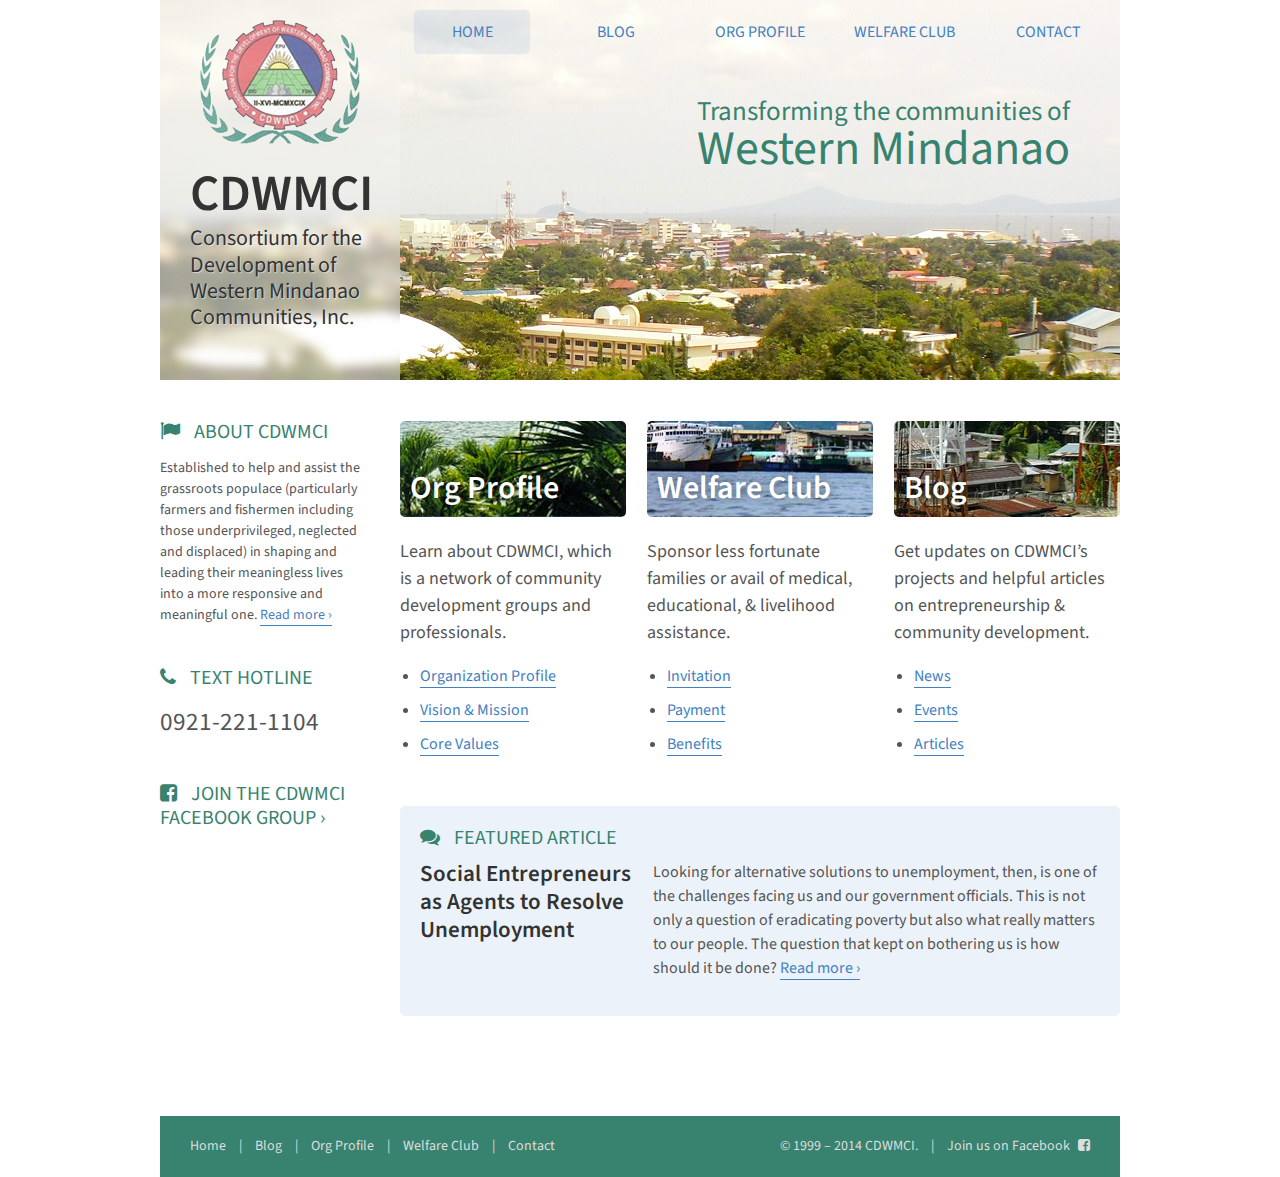
==== index.html @ 4b9cf064 "Homepage + GH pages" ====
<!doctype html>
<html>
<head>    
    <meta charset="utf-8">
    <meta name="viewport" content="width=device-width, initial-scale=1.0">
    <title>Consortium for the Development of Western Mindanao Communities, Inc. – CDWMCI</title>
    <!-- <link rel="stylesheet" href="http://yui.yahooapis.com/pure/0.5.0/pure-min.css"> -->
    <!--[if lte IE 8]><![endif]-->
    <!--[if gt IE 8]><!--><!--<![endif]-->
    <!--[if lt IE 9]><script src="http://cdnjs.cloudflare.com/ajax/libs/html5shiv/3.7/html5shiv.js"></script><![endif]-->
    <link href='http://fonts.googleapis.com/css?family=Source+Sans+Pro:400,600' rel='stylesheet' type='text/css'>
    <link href="https://maxcdn.bootstrapcdn.com/font-awesome/4.1.0/css/font-awesome.min.css" rel="stylesheet">
    <link rel="stylesheet" href="css/style.css">
</head>

<body><div class="container">

<header class="header">
	<div class="brand">
		<img class="logo" src="img/cdwmci-logo.png" alt="CDWMCI logo">
		<h1 class="h1">CDWMCI</h1>
		<h2 class="h2">Consortium for the Development of Western Mindanao Communities, Inc.</h2>
	</div>
	<div class="hero">
		<nav class="nav">
			<ul class="menu">
				<li class="current menu-item"><a href="index.html">Home</a></li>
				<li class="menu-item"><a href="blog.html">Blog</a></li>
				<li class="menu-item"><a href="organization.html">Org Profile</a></li>
				<li class="menu-item"><a href="welfareclub.html">Welfare Club</a></li>
				<li class="menu-item"><a href="contact.html">Contact</a></li>
			</ul>
		</nav>
		<h2 class="hero-slogan h2">Transforming the communities of <strong>Western Mindanao</strong></h2>
	</div>
</header>
<div class="content">
	<div class="main">
		<div class="sections">
			<div class="section-org section">
				<h3 class="section-title"><a href="organization.html">Org Profile</a></h3>
				<p class="section-desc">Learn about CDWMCI, which is a network of community development groups and professionals.</p>
				<ul class="section-list list">
					<li><a href="organization.html#profile">Organization Profile</a></li>
					<li><a href="organization.html#visionmission">Vision &amp; Mission</a></li>
					<li><a href="organization.html#corevalues">Core Values</a></li>
				</ul>
			</div>
			<div class="section-club section">
				<h3 class="section-title"><a href="welfareclub.html">Welfare Club</a></h3>
				<p class="section-desc">Sponsor less fortunate families or avail of medical, educational, &amp; livelihood assistance.</p>
				<ul class="section-list list">
					<li><a href="welfareclub.html#invitation">Invitation</a></li>
					<li><a href="welfareclub.html#payment">Payment</a></li>
					<li><a href="welfareclub.html#benefits">Benefits</a></li>
				</ul>
			</div>
			<div class="section-blog section">
				<h3 class="section-title"><a href="blog.html.html">Blog</a></h3>
				<p class="section-desc">Get updates on CDWMCI’s projects and helpful articles on entrepreneurship &amp; community development.</p>
				<ul class="section-list list">
					<li><a href="blog.html#news">News</a></li>
					<li><a href="blog.html#events">Events</a></li>
					<li><a href="blog.html#articles">Articles</a></li>
				</ul>
			</div>
		</div>
		<div class="featured">
			<h3 class="h3 aside-title"><span class="fa fa-comments"></span> Featured Article</h3>
			<h4 class="entry-title"><a href="blog.html">Social Entrepreneurs as Agents to Resolve Unemployment</a></h4>
			<p class="entry-excerpt">Looking for alternative solutions to unemployment, then, is one of the challenges facing us and our government officials. This is not only a question of eradicating poverty but also what really matters to our people. The question that kept on bothering us is how should it be done? <a href="organization.html">Read&nbsp;more&nbsp;&rsaquo;</a></p>
		</div>
	</div>
	<aside class="sidebar">
		<div class="aside">
			<h3 class="aside-title h3"><span class="fa fa-flag"></span> About CDWMCI</h3>
			<p>Established to help and assist the grassroots populace (particularly farmers and fishermen including those underprivileged, neglected and displaced) in shaping and leading their meaningless lives into a more responsive and meaningful one. <a href="organization.html">Read&nbsp;more&nbsp;&rsaquo;</a></p>
		</div>
		<div class="aside">
			<h3 class="aside-title h3"><span class="fa fa-phone"></span> Text Hotline</h3>
			<p><big>0921-221-1104</big></p>
		</div>
		<div class="aside">
			<h3 class="aside-title h3"><a href="https://www.facebook.com/groups/128706883850979/"><span class="fa fa-facebook-square"></span> Join the CDWMCI Facebook Group &rsaquo;</a></h3>
			<p></p>
		</div>
	</aside>
</div>

<footer class="footer">
	<ul class="footer-nav footer-left">
		<li><a href="index.html">Home</a></li>
		<li><a href="blog.html">Blog</a></li>
		<li><a href="organization.html">Org Profile</a></li>
		<li><a href="welfareclub.html">Welfare Club</a></li>
		<li><a href="contact.html">Contact</a></li>
	</ul>
	<ul class="footer-nav footer-right">
		<li><a href="#">&copy; 1999 &ndash; 2014 CDWMCI.</a></li>
		<li><a href="https://www.facebook.com/groups/128706883850979/">Join us on Facebook <span class="fa fa-facebook-square"></span></a></li>
	</ul>
</footer>

</div></body>
</html>
---- css/style.css ----
/*! normalize.css v3.0.1 | MIT License | git.io/normalize */html{font-family:sans-serif;-ms-text-size-adjust:100%;-webkit-text-size-adjust:100%}body{margin:0}article,aside,details,figcaption,figure,footer,header,hgroup,main,nav,section,summary{display:block}audio,canvas,progress,video{display:inline-block;vertical-align:baseline}audio:not([controls]){display:none;height:0}[hidden],template{display:none}a{background:transparent}a:active,a:hover{outline:0}abbr[title]{border-bottom:1px dotted}b,strong{font-weight:bold}dfn{font-style:italic}h1{font-size:2em;margin:0.67em 0}mark{background:#ff0;color:#000}small{font-size:80%}sub,sup{font-size:75%;line-height:0;position:relative;vertical-align:baseline}sup{top:-0.5em}sub{bottom:-0.25em}img{border:0}svg:not(:root){overflow:hidden}figure{margin:1em 40px}hr{-moz-box-sizing:content-box;box-sizing:content-box;height:0}pre{overflow:auto}code,kbd,pre,samp{font-family:monospace, monospace;font-size:1em}button,input,optgroup,select,textarea{color:inherit;font:inherit;margin:0}button{overflow:visible}button,select{text-transform:none}button,html input[type="button"],input[type="reset"],input[type="submit"]{-webkit-appearance:button;cursor:pointer}button[disabled],html input[disabled]{cursor:default}button::-moz-focus-inner,input::-moz-focus-inner{border:0;padding:0}input{line-height:normal}input[type="checkbox"],input[type="radio"]{box-sizing:border-box;padding:0}input[type="number"]::-webkit-inner-spin-button,input[type="number"]::-webkit-outer-spin-button{height:auto}input[type="search"]{-webkit-appearance:textfield;-moz-box-sizing:content-box;-webkit-box-sizing:content-box;box-sizing:content-box}input[type="search"]::-webkit-search-cancel-button,input[type="search"]::-webkit-search-decoration{-webkit-appearance:none}fieldset{border:1px solid #c0c0c0;margin:0 2px;padding:0.35em 0.625em 0.75em}legend{border:0;padding:0}textarea{overflow:auto}optgroup{font-weight:bold}table{border-collapse:collapse;border-spacing:0}td,th{padding:0}html,button,input,select,textarea{font-size:18px;line-height:1.5;color:#555;font-family:'Source Sans Pro', Helvetica, Arial, sans-serif}h1,h2,h3,h4,h5,h6{line-height:1.2;font-weight:600;color:#37836f}i,em,cite{font-style:normal}a{color:#4181c1;text-decoration:none;border-bottom:1px solid #4181c1;-webkit-transition:0.3s ease-in-out color,0.3s ease-in-out background;-moz-transition:0.3s ease-in-out color,0.3s ease-in-out background;-o-transition:0.3s ease-in-out color,0.3s ease-in-out background;transition:0.3s ease-in-out color,0.3s ease-in-out background}a:hover{color:#37836f;border-bottom:none}big{font-size:180%}ul,ol{padding:0;margin:0}.list{padding-left:20px}.list li{margin:0 0 10px}.font-weight-normal,.brand .h2,.hero .hero-slogan,.hero .hero-slogan strong,.aside-title{font-weight:normal}.align-center,.hero .hero-slogan,.menu{text-align:center}.container{max-width:960px;margin:0 auto}.header{margin-bottom:20px}.brand{*zoom:1;float:left;clear:none;padding-left:0;padding-right:0;text-align:inherit;width:25%;margin-left:0%;margin-right:0%;background:url(../img/brand.jpg) 0 0 no-repeat}.brand:before,.brand:after{content:'';display:table}.brand:after{clear:both}.brand .logo{display:block;margin:20px auto}.brand .h1,.brand .h2{color:#333;margin:0 30px}.brand .h1{font-size:51px}@media (max-width: 767px){.brand .h1{display:none}}@media (min-width: 768px) and (max-width: 959px){.brand .h1{font-size:36px}}.brand .h2{font-size:22px;text-shadow:1px 1px 1px rgba(255,255,255,0.5)}@media (max-width: 767px){.brand .h2{text-align:center;margin-bottom:20px}}@media (min-width: 768px) and (max-width: 959px){.brand .h2{font-size:17px}}.hero{*zoom:1;float:left;clear:none;padding-left:0;padding-right:0;text-align:inherit;width:75%;margin-left:0%;margin-right:0%;position:relative;background:url(../img/hero.jpg) 100% 0 no-repeat}.hero:before,.hero:after{content:'';display:table}.hero:after{clear:both}.hero .hero-slogan{font-size:27px;line-height:1}.hero .hero-slogan strong{font-size:48px;display:block}@media (max-width: 767px){.hero .hero-slogan{display:none}}@media (min-width: 768px){.hero .hero-slogan{position:absolute;top:20%;right:7%}}.brand,.hero{height:380px}@media (max-width: 767px){.brand,.hero{height:auto;display:block;clear:both;float:none;width:100%;margin-left:auto;margin-right:auto}.brand:first-child,.hero:first-child{margin-left:auto}.brand:last-child,.hero:last-child{margin-right:auto}}.menu{margin:0 0 10px;padding:10px 0;*zoom:1}.menu:before,.menu:after{content:'';display:table}.menu:after{clear:both}@media (max-width: 767px){.menu{background:#fff;background:rgba(255,255,255,0.5)}}.menu-item{font-size:16px;text-transform:uppercase;list-style:none;*zoom:1;float:left;clear:none;padding-left:0;padding-right:0;text-align:inherit;width:20%;margin-left:0%;margin-right:0%}.menu-item:before,.menu-item:after{content:'';display:table}.menu-item:after{clear:both}.menu-item a{display:block;width:80%;margin:0 auto;padding:10px 0;border-bottom:none;border-radius:5px}.menu-item.current a,.menu-item a:hover{background:#ecf2f9;background:rgba(65,129,193,0.1)}.header,.content,.sections,.footer{*zoom:1}.header:before,.header:after,.content:before,.content:after,.sections:before,.sections:after,.footer:before,.footer:after{content:'';display:table}.header:after,.content:after,.sections:after,.footer:after{clear:both}.main{*zoom:1;float:left;clear:none;padding-left:0;padding-right:0;text-align:inherit;width:75%;margin-left:0%;margin-right:0%;position:relative;left:25%}.main:before,.main:after{content:'';display:table}.main:after{clear:both}.section{*zoom:1;float:left;clear:none;text-align:inherit;padding-left:0;padding-right:0;width:31.33333%;margin-left:0%;margin-right:3%}.section:before,.section:after{content:'';display:table}.section:after{clear:both}.section:last-child{margin-right:0%}.section-title a{font-size:32px;color:#fff;display:block;padding:1.5em 10px 10px;background:#37836f url(../img/sections.jpg) 0 0 no-repeat;border-bottom:none;border-radius:5px}.section-org .section-title a,.section-blog .section-title a{text-shadow:1px 1px 10px rgba(0,0,0,0.6)}.section-club .section-title a{text-shadow:1px 1px 10px rgba(0,0,0,0.4);background-position:0 -96px}.section-blog .section-title a{background-position:0 -192px}.section-list{font-size:16px}.featured{margin:40px 0;padding:20px;background:#ecf2f9;border-radius:5px;*zoom:1}.featured:before,.featured:after{content:'';display:table}.featured:after{clear:both}.featured .aside-title{margin:0}.featured .entry-title{*zoom:1;float:left;clear:none;text-align:inherit;padding-left:0;padding-right:0;width:31.33333%;margin-left:0%;margin-right:3%}.featured .entry-title:before,.featured .entry-title:after{content:'';display:table}.featured .entry-title:after{clear:both}.featured .entry-title:last-child{margin-right:0%}.featured .entry-excerpt{*zoom:1;float:left;clear:none;text-align:inherit;padding-left:0;padding-right:0;width:65.66667%;margin-left:0%;margin-right:3%}.featured .entry-excerpt:before,.featured .entry-excerpt:after{content:'';display:table}.featured .entry-excerpt:after{clear:both}.featured .entry-excerpt:last-child{margin-right:0%}.entry-title,.entry-excerpt{margin-top:10px}.entry-title a{font-size:23px;color:#333;border-bottom:none}.entry-excerpt{font-size:16px}.sidebar{font-size:14px;*zoom:1;float:left;clear:none;padding-left:0;padding-right:0;text-align:inherit;width:25%;margin-left:0%;margin-right:0%;position:relative;left:-75%;-webkit-box-sizing:border-box;-moz-box-sizing:border-box;box-sizing:border-box;padding-right:40px}.sidebar:before,.sidebar:after{content:'';display:table}.sidebar:after{clear:both}.aside{margin-bottom:40px}.aside-title{font-size:20px;text-transform:uppercase;margin-bottom:0}.aside-title .fa{margin-right:10px}.aside-title a{color:#37836f;border-bottom:none}.footer{font-size:14px;background:#37836f;margin:60px 0 0;padding:20px}.footer .footer-left{*zoom:1;float:left;clear:none;padding-left:0;padding-right:0;text-align:inherit;width:50%;margin-left:0%;margin-right:0%}.footer .footer-left:before,.footer .footer-left:after{content:'';display:table}.footer .footer-left:after{clear:both}.footer .footer-right{*zoom:1;float:left;clear:none;padding-left:0;padding-right:0;text-align:inherit;width:50%;margin-left:0%;margin-right:0%;text-align:right}.footer .footer-right:before,.footer .footer-right:after{content:'';display:table}.footer .footer-right:after{clear:both}.footer .footer-right .fa-facebook-square{margin-left:5px}.footer,.footer a{color:#ddd;border-bottom:none}.footer a:hover{color:#fff}.footer .footer-nav li{display:inline}.footer .footer-nav li:after{content:' | '}.footer .footer-nav li:last-child:after{content:''}.footer .footer-nav a{padding:0 10px}
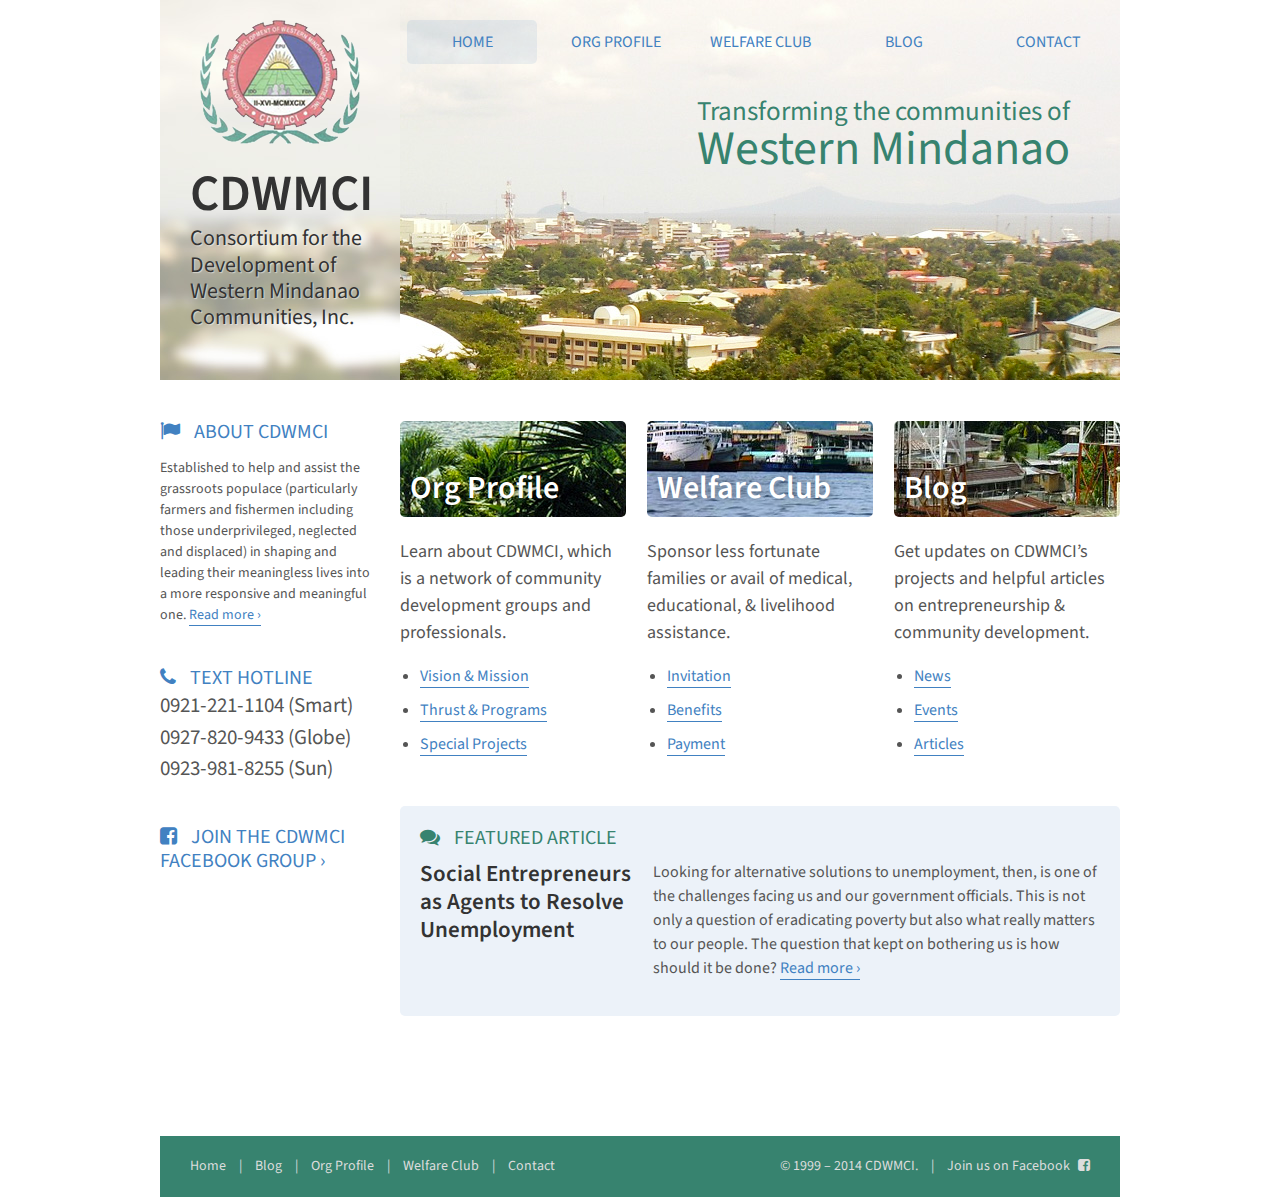
==== commit 623d90e0: "Content changes from Sir Jun" ====
--- a/index.html
+++ b/index.html
@@ -1,15 +1,18 @@
 <!doctype html>
-<html>
+<!--[if lt IE 7]>      <html class="lt-ie9 lt-ie8 lt-ie7"> <![endif]-->
+<!--[if IE 7]>         <html class="lt-ie9 lt-ie8"> <![endif]-->
+<!--[if IE 8]>         <html class="lt-ie9"> <![endif]-->
+<!--[if gt IE 8]><!--> <html class=""> <!--<![endif]-->
 <head>    
     <meta charset="utf-8">
     <meta name="viewport" content="width=device-width, initial-scale=1.0">
     <title>Consortium for the Development of Western Mindanao Communities, Inc. – CDWMCI</title>
-    <!-- <link rel="stylesheet" href="http://yui.yahooapis.com/pure/0.5.0/pure-min.css"> -->
-    <!--[if lte IE 8]><![endif]-->
-    <!--[if gt IE 8]><!--><!--<![endif]-->
-    <!--[if lt IE 9]><script src="http://cdnjs.cloudflare.com/ajax/libs/html5shiv/3.7/html5shiv.js"></script><![endif]-->
-    <link href='http://fonts.googleapis.com/css?family=Source+Sans+Pro:400,600' rel='stylesheet' type='text/css'>
-    <link href="https://maxcdn.bootstrapcdn.com/font-awesome/4.1.0/css/font-awesome.min.css" rel="stylesheet">
+    <!--[if lt IE 9]>
+    	<script src="http://cdnjs.cloudflare.com/ajax/libs/html5shiv/3.7/html5shiv.min.js"></script>
+    	<script src="http://cdnjs.cloudflare.com/ajax/libs/respond.js/1.4.2/respond.min.js"></script>
+    <![endif]-->
+    <link rel="stylesheet" href="http://fonts.googleapis.com/css?family=Source+Sans+Pro:400,600">
+    <link rel="stylesheet" href="https://maxcdn.bootstrapcdn.com/font-awesome/4.1.0/css/font-awesome.min.css">
     <link rel="stylesheet" href="css/style.css">
 </head>
 
@@ -19,15 +22,15 @@
 	<div class="brand">
 		<img class="logo" src="img/cdwmci-logo.png" alt="CDWMCI logo">
 		<h1 class="h1">CDWMCI</h1>
-		<h2 class="h2">Consortium for the Development of Western Mindanao Communities, Inc.</h2>
+		<h2 class="h2">Consortium for the Development of Western Mindanao Communities,&nbsp;Inc.</h2>
 	</div>
 	<div class="hero">
 		<nav class="nav">
 			<ul class="menu">
 				<li class="current menu-item"><a href="index.html">Home</a></li>
-				<li class="menu-item"><a href="blog.html">Blog</a></li>
 				<li class="menu-item"><a href="organization.html">Org Profile</a></li>
 				<li class="menu-item"><a href="welfareclub.html">Welfare Club</a></li>
+				<li class="menu-item"><a href="blog.html">Blog</a></li>
 				<li class="menu-item"><a href="contact.html">Contact</a></li>
 			</ul>
 		</nav>
@@ -41,9 +44,9 @@
 				<h3 class="section-title"><a href="organization.html">Org Profile</a></h3>
 				<p class="section-desc">Learn about CDWMCI, which is a network of community development groups and professionals.</p>
 				<ul class="section-list list">
-					<li><a href="organization.html#profile">Organization Profile</a></li>
 					<li><a href="organization.html#visionmission">Vision &amp; Mission</a></li>
-					<li><a href="organization.html#corevalues">Core Values</a></li>
+					<li><a href="organization.html#programs">Thrust &amp; Programs</a></li>
+					<li><a href="organization.html#specialprojects">Special Projects</a></li>
 				</ul>
 			</div>
 			<div class="section-club section">
@@ -51,34 +54,38 @@
 				<p class="section-desc">Sponsor less fortunate families or avail of medical, educational, &amp; livelihood assistance.</p>
 				<ul class="section-list list">
 					<li><a href="welfareclub.html#invitation">Invitation</a></li>
+					<li><a href="welfareclub.html#benefits">Benefits</a></li>
 					<li><a href="welfareclub.html#payment">Payment</a></li>
-					<li><a href="welfareclub.html#benefits">Benefits</a></li>
 				</ul>
 			</div>
 			<div class="section-blog section">
-				<h3 class="section-title"><a href="blog.html.html">Blog</a></h3>
+				<h3 class="section-title"><a href="blog.html">Blog</a></h3>
 				<p class="section-desc">Get updates on CDWMCI’s projects and helpful articles on entrepreneurship &amp; community development.</p>
 				<ul class="section-list list">
-					<li><a href="blog.html#news">News</a></li>
-					<li><a href="blog.html#events">Events</a></li>
-					<li><a href="blog.html#articles">Articles</a></li>
+					<li><a href="blog.html">News</a></li>
+					<li><a href="blog.html">Events</a></li>
+					<li><a href="blog.html">Articles</a></li>
 				</ul>
 			</div>
 		</div>
 		<div class="featured">
 			<h3 class="h3 aside-title"><span class="fa fa-comments"></span> Featured Article</h3>
 			<h4 class="entry-title"><a href="blog.html">Social Entrepreneurs as Agents to Resolve Unemployment</a></h4>
-			<p class="entry-excerpt">Looking for alternative solutions to unemployment, then, is one of the challenges facing us and our government officials. This is not only a question of eradicating poverty but also what really matters to our people. The question that kept on bothering us is how should it be done? <a href="organization.html">Read&nbsp;more&nbsp;&rsaquo;</a></p>
+			<p class="entry-excerpt">Looking for alternative solutions to unemployment, then, is one of the challenges facing us and our government officials. This is not only a question of eradicating poverty but also what really matters to our people. The question that kept on bothering us is how should it be done? <a href="blog.html">Read&nbsp;more&nbsp;&rsaquo;</a></p>
 		</div>
 	</div>
 	<aside class="sidebar">
 		<div class="aside">
-			<h3 class="aside-title h3"><span class="fa fa-flag"></span> About CDWMCI</h3>
+			<h3 class="aside-title h3"><a href="organization.html"><span class="fa fa-flag"></span> About CDWMCI</a></h3>
 			<p>Established to help and assist the grassroots populace (particularly farmers and fishermen including those underprivileged, neglected and displaced) in shaping and leading their meaningless lives into a more responsive and meaningful one. <a href="organization.html">Read&nbsp;more&nbsp;&rsaquo;</a></p>
 		</div>
-		<div class="aside">
-			<h3 class="aside-title h3"><span class="fa fa-phone"></span> Text Hotline</h3>
-			<p><big>0921-221-1104</big></p>
+		<div class="aside-hotline aside">
+			<h3 class="aside-title h3"><a href="contact.html"><span class="fa fa-phone"></span> Text Hotline</a></h3>
+			<ul>
+				<li><big>0921-221-1104 (Smart)</big></li>
+				<li><big>0927-820-9433 (Globe)</big></li>
+				<li><big>0923-981-8255 (Sun)</big></li>
+			</ul>
 		</div>
 		<div class="aside">
 			<h3 class="aside-title h3"><a href="https://www.facebook.com/groups/128706883850979/"><span class="fa fa-facebook-square"></span> Join the CDWMCI Facebook Group &rsaquo;</a></h3>
--- a/css/style.css
+++ b/css/style.css
@@ -1 +1,1237 @@
-/*! normalize.css v3.0.1 | MIT License | git.io/normalize */html{font-family:sans-serif;-ms-text-size-adjust:100%;-webkit-text-size-adjust:100%}body{margin:0}article,aside,details,figcaption,figure,footer,header,hgroup,main,nav,section,summary{display:block}audio,canvas,progress,video{display:inline-block;vertical-align:baseline}audio:not([controls]){display:none;height:0}[hidden],template{display:none}a{background:transparent}a:active,a:hover{outline:0}abbr[title]{border-bottom:1px dotted}b,strong{font-weight:bold}dfn{font-style:italic}h1{font-size:2em;margin:0.67em 0}mark{background:#ff0;color:#000}small{font-size:80%}sub,sup{font-size:75%;line-height:0;position:relative;vertical-align:baseline}sup{top:-0.5em}sub{bottom:-0.25em}img{border:0}svg:not(:root){overflow:hidden}figure{margin:1em 40px}hr{-moz-box-sizing:content-box;box-sizing:content-box;height:0}pre{overflow:auto}code,kbd,pre,samp{font-family:monospace, monospace;font-size:1em}button,input,optgroup,select,textarea{color:inherit;font:inherit;margin:0}button{overflow:visible}button,select{text-transform:none}button,html input[type="button"],input[type="reset"],input[type="submit"]{-webkit-appearance:button;cursor:pointer}button[disabled],html input[disabled]{cursor:default}button::-moz-focus-inner,input::-moz-focus-inner{border:0;padding:0}input{line-height:normal}input[type="checkbox"],input[type="radio"]{box-sizing:border-box;padding:0}input[type="number"]::-webkit-inner-spin-button,input[type="number"]::-webkit-outer-spin-button{height:auto}input[type="search"]{-webkit-appearance:textfield;-moz-box-sizing:content-box;-webkit-box-sizing:content-box;box-sizing:content-box}input[type="search"]::-webkit-search-cancel-button,input[type="search"]::-webkit-search-decoration{-webkit-appearance:none}fieldset{border:1px solid #c0c0c0;margin:0 2px;padding:0.35em 0.625em 0.75em}legend{border:0;padding:0}textarea{overflow:auto}optgroup{font-weight:bold}table{border-collapse:collapse;border-spacing:0}td,th{padding:0}html,button,input,select,textarea{font-size:18px;line-height:1.5;color:#555;font-family:'Source Sans Pro', Helvetica, Arial, sans-serif}h1,h2,h3,h4,h5,h6{line-height:1.2;font-weight:600;color:#37836f}i,em,cite{font-style:normal}a{color:#4181c1;text-decoration:none;border-bottom:1px solid #4181c1;-webkit-transition:0.3s ease-in-out color,0.3s ease-in-out background;-moz-transition:0.3s ease-in-out color,0.3s ease-in-out background;-o-transition:0.3s ease-in-out color,0.3s ease-in-out background;transition:0.3s ease-in-out color,0.3s ease-in-out background}a:hover{color:#37836f;border-bottom:none}big{font-size:180%}ul,ol{padding:0;margin:0}.list{padding-left:20px}.list li{margin:0 0 10px}.font-weight-normal,.brand .h2,.hero .hero-slogan,.hero .hero-slogan strong,.aside-title{font-weight:normal}.align-center,.hero .hero-slogan,.menu{text-align:center}.container{max-width:960px;margin:0 auto}.header{margin-bottom:20px}.brand{*zoom:1;float:left;clear:none;padding-left:0;padding-right:0;text-align:inherit;width:25%;margin-left:0%;margin-right:0%;background:url(../img/brand.jpg) 0 0 no-repeat}.brand:before,.brand:after{content:'';display:table}.brand:after{clear:both}.brand .logo{display:block;margin:20px auto}.brand .h1,.brand .h2{color:#333;margin:0 30px}.brand .h1{font-size:51px}@media (max-width: 767px){.brand .h1{display:none}}@media (min-width: 768px) and (max-width: 959px){.brand .h1{font-size:36px}}.brand .h2{font-size:22px;text-shadow:1px 1px 1px rgba(255,255,255,0.5)}@media (max-width: 767px){.brand .h2{text-align:center;margin-bottom:20px}}@media (min-width: 768px) and (max-width: 959px){.brand .h2{font-size:17px}}.hero{*zoom:1;float:left;clear:none;padding-left:0;padding-right:0;text-align:inherit;width:75%;margin-left:0%;margin-right:0%;position:relative;background:url(../img/hero.jpg) 100% 0 no-repeat}.hero:before,.hero:after{content:'';display:table}.hero:after{clear:both}.hero .hero-slogan{font-size:27px;line-height:1}.hero .hero-slogan strong{font-size:48px;display:block}@media (max-width: 767px){.hero .hero-slogan{display:none}}@media (min-width: 768px){.hero .hero-slogan{position:absolute;top:20%;right:7%}}.brand,.hero{height:380px}@media (max-width: 767px){.brand,.hero{height:auto;display:block;clear:both;float:none;width:100%;margin-left:auto;margin-right:auto}.brand:first-child,.hero:first-child{margin-left:auto}.brand:last-child,.hero:last-child{margin-right:auto}}.menu{margin:0 0 10px;padding:10px 0;*zoom:1}.menu:before,.menu:after{content:'';display:table}.menu:after{clear:both}@media (max-width: 767px){.menu{background:#fff;background:rgba(255,255,255,0.5)}}.menu-item{font-size:16px;text-transform:uppercase;list-style:none;*zoom:1;float:left;clear:none;padding-left:0;padding-right:0;text-align:inherit;width:20%;margin-left:0%;margin-right:0%}.menu-item:before,.menu-item:after{content:'';display:table}.menu-item:after{clear:both}.menu-item a{display:block;width:80%;margin:0 auto;padding:10px 0;border-bottom:none;border-radius:5px}.menu-item.current a,.menu-item a:hover{background:#ecf2f9;background:rgba(65,129,193,0.1)}.header,.content,.sections,.footer{*zoom:1}.header:before,.header:after,.content:before,.content:after,.sections:before,.sections:after,.footer:before,.footer:after{content:'';display:table}.header:after,.content:after,.sections:after,.footer:after{clear:both}.main{*zoom:1;float:left;clear:none;padding-left:0;padding-right:0;text-align:inherit;width:75%;margin-left:0%;margin-right:0%;position:relative;left:25%}.main:before,.main:after{content:'';display:table}.main:after{clear:both}.section{*zoom:1;float:left;clear:none;text-align:inherit;padding-left:0;padding-right:0;width:31.33333%;margin-left:0%;margin-right:3%}.section:before,.section:after{content:'';display:table}.section:after{clear:both}.section:last-child{margin-right:0%}.section-title a{font-size:32px;color:#fff;display:block;padding:1.5em 10px 10px;background:#37836f url(../img/sections.jpg) 0 0 no-repeat;border-bottom:none;border-radius:5px}.section-org .section-title a,.section-blog .section-title a{text-shadow:1px 1px 10px rgba(0,0,0,0.6)}.section-club .section-title a{text-shadow:1px 1px 10px rgba(0,0,0,0.4);background-position:0 -96px}.section-blog .section-title a{background-position:0 -192px}.section-list{font-size:16px}.featured{margin:40px 0;padding:20px;background:#ecf2f9;border-radius:5px;*zoom:1}.featured:before,.featured:after{content:'';display:table}.featured:after{clear:both}.featured .aside-title{margin:0}.featured .entry-title{*zoom:1;float:left;clear:none;text-align:inherit;padding-left:0;padding-right:0;width:31.33333%;margin-left:0%;margin-right:3%}.featured .entry-title:before,.featured .entry-title:after{content:'';display:table}.featured .entry-title:after{clear:both}.featured .entry-title:last-child{margin-right:0%}.featured .entry-excerpt{*zoom:1;float:left;clear:none;text-align:inherit;padding-left:0;padding-right:0;width:65.66667%;margin-left:0%;margin-right:3%}.featured .entry-excerpt:before,.featured .entry-excerpt:after{content:'';display:table}.featured .entry-excerpt:after{clear:both}.featured .entry-excerpt:last-child{margin-right:0%}.entry-title,.entry-excerpt{margin-top:10px}.entry-title a{font-size:23px;color:#333;border-bottom:none}.entry-excerpt{font-size:16px}.sidebar{font-size:14px;*zoom:1;float:left;clear:none;padding-left:0;padding-right:0;text-align:inherit;width:25%;margin-left:0%;margin-right:0%;position:relative;left:-75%;-webkit-box-sizing:border-box;-moz-box-sizing:border-box;box-sizing:border-box;padding-right:40px}.sidebar:before,.sidebar:after{content:'';display:table}.sidebar:after{clear:both}.aside{margin-bottom:40px}.aside-title{font-size:20px;text-transform:uppercase;margin-bottom:0}.aside-title .fa{margin-right:10px}.aside-title a{color:#37836f;border-bottom:none}.footer{font-size:14px;background:#37836f;margin:60px 0 0;padding:20px}.footer .footer-left{*zoom:1;float:left;clear:none;padding-left:0;padding-right:0;text-align:inherit;width:50%;margin-left:0%;margin-right:0%}.footer .footer-left:before,.footer .footer-left:after{content:'';display:table}.footer .footer-left:after{clear:both}.footer .footer-right{*zoom:1;float:left;clear:none;padding-left:0;padding-right:0;text-align:inherit;width:50%;margin-left:0%;margin-right:0%;text-align:right}.footer .footer-right:before,.footer .footer-right:after{content:'';display:table}.footer .footer-right:after{clear:both}.footer .footer-right .fa-facebook-square{margin-left:5px}.footer,.footer a{color:#ddd;border-bottom:none}.footer a:hover{color:#fff}.footer .footer-nav li{display:inline}.footer .footer-nav li:after{content:' | '}.footer .footer-nav li:last-child:after{content:''}.footer .footer-nav a{padding:0 10px}
+/*  Jeet.gs Syntax Quick Reference
+  --------------------------
+  column($ratios: 1, $offset: 0, $cycle: 0, $uncycle: 0, $gutter: $jeet-gutter)
+  span($ratio: 1, $offset: 0)
+  shift($ratios: 0, $col_or_span: column, $gutter: $jeet-gutter)
+  unshift()
+  edit()
+  center($max_width: 1410px, $pad: 0)
+  stack($pad: 0, $align: false)
+  unstack()
+  align($direction: both)
+  cf()
+*/
+/*! normalize.css v3.0.1 | MIT License | git.io/normalize */
+/**
+ * 1. Set default font family to sans-serif.
+ * 2. Prevent iOS text size adjust after orientation change, without disabling
+ *    user zoom.
+ */
+html {
+  font-family: sans-serif;
+  /* 1 */
+  -ms-text-size-adjust: 100%;
+  /* 2 */
+  -webkit-text-size-adjust: 100%;
+  /* 2 */
+}
+
+/**
+ * Remove default margin.
+ */
+body {
+  margin: 0;
+}
+
+/* HTML5 display definitions
+   ========================================================================== */
+/**
+ * Correct `block` display not defined for any HTML5 element in IE 8/9.
+ * Correct `block` display not defined for `details` or `summary` in IE 10/11 and Firefox.
+ * Correct `block` display not defined for `main` in IE 11.
+ */
+article,
+aside,
+details,
+figcaption,
+figure,
+footer,
+header,
+hgroup,
+main,
+nav,
+section,
+summary {
+  display: block;
+}
+
+/**
+ * 1. Correct `inline-block` display not defined in IE 8/9.
+ * 2. Normalize vertical alignment of `progress` in Chrome, Firefox, and Opera.
+ */
+audio,
+canvas,
+progress,
+video {
+  display: inline-block;
+  /* 1 */
+  vertical-align: baseline;
+  /* 2 */
+}
+
+/**
+ * Prevent modern browsers from displaying `audio` without controls.
+ * Remove excess height in iOS 5 devices.
+ */
+audio:not([controls]) {
+  display: none;
+  height: 0;
+}
+
+/**
+ * Address `[hidden]` styling not present in IE 8/9/10.
+ * Hide the `template` element in IE 8/9/11, Safari, and Firefox < 22.
+ */
+[hidden],
+template {
+  display: none;
+}
+
+/* Links
+   ========================================================================== */
+/**
+ * Remove the gray background color from active links in IE 10.
+ */
+a {
+  background: transparent;
+}
+
+/**
+ * Improve readability when focused and also mouse hovered in all browsers.
+ */
+a:active,
+a:hover {
+  outline: 0;
+}
+
+/* Text-level semantics
+   ========================================================================== */
+/**
+ * Address styling not present in IE 8/9/10/11, Safari, and Chrome.
+ */
+abbr[title] {
+  border-bottom: 1px dotted;
+}
+
+/**
+ * Address style set to `bolder` in Firefox 4+, Safari, and Chrome.
+ */
+b,
+strong {
+  font-weight: bold;
+}
+
+/**
+ * Address styling not present in Safari and Chrome.
+ */
+dfn {
+  font-style: italic;
+}
+
+/**
+ * Address variable `h1` font-size and margin within `section` and `article`
+ * contexts in Firefox 4+, Safari, and Chrome.
+ */
+h1 {
+  font-size: 2em;
+  margin: 0.67em 0;
+}
+
+/**
+ * Address styling not present in IE 8/9.
+ */
+mark {
+  background: #ff0;
+  color: #000;
+}
+
+/**
+ * Address inconsistent and variable font size in all browsers.
+ */
+small {
+  font-size: 80%;
+}
+
+/**
+ * Prevent `sub` and `sup` affecting `line-height` in all browsers.
+ */
+sub,
+sup {
+  font-size: 75%;
+  line-height: 0;
+  position: relative;
+  vertical-align: baseline;
+}
+
+sup {
+  top: -0.5em;
+}
+
+sub {
+  bottom: -0.25em;
+}
+
+/* Embedded content
+   ========================================================================== */
+/**
+ * Remove border when inside `a` element in IE 8/9/10.
+ */
+img {
+  border: 0;
+}
+
+/**
+ * Correct overflow not hidden in IE 9/10/11.
+ */
+svg:not(:root) {
+  overflow: hidden;
+}
+
+/* Grouping content
+   ========================================================================== */
+/**
+ * Address margin not present in IE 8/9 and Safari.
+ */
+figure {
+  margin: 1em 40px;
+}
+
+/**
+ * Address differences between Firefox and other browsers.
+ */
+hr {
+  -moz-box-sizing: content-box;
+  box-sizing: content-box;
+  height: 0;
+}
+
+/**
+ * Contain overflow in all browsers.
+ */
+pre {
+  overflow: auto;
+}
+
+/**
+ * Address odd `em`-unit font size rendering in all browsers.
+ */
+code,
+kbd,
+pre,
+samp {
+  font-family: monospace, monospace;
+  font-size: 1em;
+}
+
+/* Forms
+   ========================================================================== */
+/**
+ * Known limitation: by default, Chrome and Safari on OS X allow very limited
+ * styling of `select`, unless a `border` property is set.
+ */
+/**
+ * 1. Correct color not being inherited.
+ *    Known issue: affects color of disabled elements.
+ * 2. Correct font properties not being inherited.
+ * 3. Address margins set differently in Firefox 4+, Safari, and Chrome.
+ */
+button,
+input,
+optgroup,
+select,
+textarea {
+  color: inherit;
+  /* 1 */
+  font: inherit;
+  /* 2 */
+  margin: 0;
+  /* 3 */
+}
+
+/**
+ * Address `overflow` set to `hidden` in IE 8/9/10/11.
+ */
+button {
+  overflow: visible;
+}
+
+/**
+ * Address inconsistent `text-transform` inheritance for `button` and `select`.
+ * All other form control elements do not inherit `text-transform` values.
+ * Correct `button` style inheritance in Firefox, IE 8/9/10/11, and Opera.
+ * Correct `select` style inheritance in Firefox.
+ */
+button,
+select {
+  text-transform: none;
+}
+
+/**
+ * 1. Avoid the WebKit bug in Android 4.0.* where (2) destroys native `audio`
+ *    and `video` controls.
+ * 2. Correct inability to style clickable `input` types in iOS.
+ * 3. Improve usability and consistency of cursor style between image-type
+ *    `input` and others.
+ */
+button,
+html input[type="button"],
+input[type="reset"],
+input[type="submit"] {
+  -webkit-appearance: button;
+  /* 2 */
+  cursor: pointer;
+  /* 3 */
+}
+
+/**
+ * Re-set default cursor for disabled elements.
+ */
+button[disabled],
+html input[disabled] {
+  cursor: default;
+}
+
+/**
+ * Remove inner padding and border in Firefox 4+.
+ */
+button::-moz-focus-inner,
+input::-moz-focus-inner {
+  border: 0;
+  padding: 0;
+}
+
+/**
+ * Address Firefox 4+ setting `line-height` on `input` using `!important` in
+ * the UA stylesheet.
+ */
+input {
+  line-height: normal;
+}
+
+/**
+ * It's recommended that you don't attempt to style these elements.
+ * Firefox's implementation doesn't respect box-sizing, padding, or width.
+ *
+ * 1. Address box sizing set to `content-box` in IE 8/9/10.
+ * 2. Remove excess padding in IE 8/9/10.
+ */
+input[type="checkbox"],
+input[type="radio"] {
+  box-sizing: border-box;
+  /* 1 */
+  padding: 0;
+  /* 2 */
+}
+
+/**
+ * Fix the cursor style for Chrome's increment/decrement buttons. For certain
+ * `font-size` values of the `input`, it causes the cursor style of the
+ * decrement button to change from `default` to `text`.
+ */
+input[type="number"]::-webkit-inner-spin-button,
+input[type="number"]::-webkit-outer-spin-button {
+  height: auto;
+}
+
+/**
+ * 1. Address `appearance` set to `searchfield` in Safari and Chrome.
+ * 2. Address `box-sizing` set to `border-box` in Safari and Chrome
+ *    (include `-moz` to future-proof).
+ */
+input[type="search"] {
+  -webkit-appearance: textfield;
+  /* 1 */
+  -moz-box-sizing: content-box;
+  -webkit-box-sizing: content-box;
+  /* 2 */
+  box-sizing: content-box;
+}
+
+/**
+ * Remove inner padding and search cancel button in Safari and Chrome on OS X.
+ * Safari (but not Chrome) clips the cancel button when the search input has
+ * padding (and `textfield` appearance).
+ */
+input[type="search"]::-webkit-search-cancel-button,
+input[type="search"]::-webkit-search-decoration {
+  -webkit-appearance: none;
+}
+
+/**
+ * Define consistent border, margin, and padding.
+ */
+fieldset {
+  border: 1px solid #c0c0c0;
+  margin: 0 2px;
+  padding: 0.35em 0.625em 0.75em;
+}
+
+/**
+ * 1. Correct `color` not being inherited in IE 8/9/10/11.
+ * 2. Remove padding so people aren't caught out if they zero out fieldsets.
+ */
+legend {
+  border: 0;
+  /* 1 */
+  padding: 0;
+  /* 2 */
+}
+
+/**
+ * Remove default vertical scrollbar in IE 8/9/10/11.
+ */
+textarea {
+  overflow: auto;
+}
+
+/**
+ * Don't inherit the `font-weight` (applied by a rule above).
+ * NOTE: the default cannot safely be changed in Chrome and Safari on OS X.
+ */
+optgroup {
+  font-weight: bold;
+}
+
+/* Tables
+   ========================================================================== */
+/**
+ * Remove most spacing between table cells.
+ */
+table {
+  border-collapse: collapse;
+  border-spacing: 0;
+}
+
+td,
+th {
+  padding: 0;
+}
+
+html, button, input, select, textarea {
+  font-size: 18px;
+  line-height: 1.5;
+  color: #555555;
+  font-family: 'Source Sans Pro', Helvetica, Arial, sans-serif;
+}
+
+h1, h2, h3, h4, h5, h6 {
+  line-height: 1.2;
+  font-weight: 600;
+  color: #37836f;
+}
+
+.h4 {
+  font-size: 24px;
+  font-weight: 300;
+  padding-bottom: 5px;
+  border-bottom: 1px dotted #37836f;
+}
+
+i, em, cite, address {
+  font-style: normal;
+}
+
+strong, b {
+  font-weight: 600;
+}
+
+a {
+  color: #4181c1;
+  text-decoration: none;
+  border-bottom: 1px solid #4181c1;
+  -webkit-transition: 0.3s ease-in-out color, 0.3s ease-in-out background;
+  -moz-transition: 0.3s ease-in-out color, 0.3s ease-in-out background;
+  -o-transition: 0.3s ease-in-out color, 0.3s ease-in-out background;
+  transition: 0.3s ease-in-out color, 0.3s ease-in-out background;
+}
+a:hover {
+  color: #37836f;
+  border-bottom: none;
+}
+
+ul, ol {
+  padding: 0;
+  margin: 0;
+}
+
+img {
+  max-width: 100%;
+  height: auto;
+}
+
+.list {
+  padding-left: 20px;
+}
+.list li {
+  margin: 0 0 10px;
+}
+
+.list-unstyled {
+  list-style: none;
+}
+
+.font-weight-normal, .brand .h2, .hero .hero-slogan, .hero .hero-slogan strong, .aside-title {
+  font-weight: normal;
+}
+
+.align-center, .hero .hero-slogan, .menu {
+  text-align: center;
+}
+
+.container {
+  max-width: 960px;
+  margin: 0 auto;
+}
+@media (min-width: 768px) {
+  .container {
+    padding: 0 20px;
+  }
+}
+
+/*  Header
+  --------------------------
+*/
+.header {
+  margin-bottom: 20px;
+}
+
+.brand {
+  *zoom: 1;
+  float: left;
+  clear: none;
+  padding-left: 0;
+  padding-right: 0;
+  text-align: inherit;
+  width: 25%;
+  margin-left: 0%;
+  margin-right: 0%;
+  background: url(../img/brand.jpg) 0 0 no-repeat;
+}
+.brand:before, .brand:after {
+  content: '';
+  display: table;
+}
+.brand:after {
+  clear: both;
+}
+.brand .logo {
+  display: block;
+  margin: 20px auto;
+}
+.brand .h1, .brand .h2 {
+  color: #333333;
+  margin: 0 30px;
+}
+@media (min-width: 768px) and (max-width: 959px) {
+  .brand .h1, .brand .h2 {
+    margin: 0 20px;
+  }
+}
+.brand .h1 {
+  font-size: 51px;
+}
+@media (max-width: 767px) {
+  .brand .h1 {
+    display: none;
+  }
+}
+@media (min-width: 768px) and (max-width: 959px) {
+  .brand .h1 {
+    font-size: 36px;
+  }
+}
+.brand .h2 {
+  font-size: 22px;
+  text-shadow: 1px 1px 1px rgba(255, 255, 255, 0.5);
+}
+@media (max-width: 767px) {
+  .brand .h2 {
+    text-align: center;
+    margin-bottom: 20px;
+  }
+}
+@media (min-width: 768px) and (max-width: 959px) {
+  .brand .h2 {
+    font-size: 17px;
+  }
+}
+
+.hero {
+  *zoom: 1;
+  float: left;
+  clear: none;
+  padding-left: 0;
+  padding-right: 0;
+  text-align: inherit;
+  width: 75%;
+  margin-left: 0%;
+  margin-right: 0%;
+  position: relative;
+  background: url(../img/hero.jpg) 100% 0 no-repeat;
+}
+.hero:before, .hero:after {
+  content: '';
+  display: table;
+}
+.hero:after {
+  clear: both;
+}
+.hero .hero-slogan {
+  font-size: 27px;
+  line-height: 1;
+}
+.hero .hero-slogan strong {
+  font-size: 48px;
+  display: block;
+}
+@media (max-width: 767px) {
+  .hero .hero-slogan {
+    display: none;
+  }
+}
+@media (min-width: 768px) {
+  .hero .hero-slogan {
+    position: absolute;
+    top: 20%;
+    right: 7%;
+  }
+}
+
+.brand, .hero {
+  height: 380px;
+}
+@media (max-width: 767px) {
+  .brand, .hero {
+    height: auto;
+    display: block;
+    clear: both;
+    float: none;
+    width: 100%;
+    margin-left: auto;
+    margin-right: auto;
+  }
+  .brand:first-child, .hero:first-child {
+    margin-left: auto;
+  }
+  .brand:last-child, .hero:last-child {
+    margin-right: auto;
+  }
+}
+
+.menu {
+  padding: 20px 0;
+  *zoom: 1;
+}
+.menu:before, .menu:after {
+  content: '';
+  display: table;
+}
+.menu:after {
+  clear: both;
+}
+@media (max-width: 767px) {
+  .menu {
+    background: #fff;
+    background: rgba(255, 255, 255, 0.5);
+    padding: 5px;
+  }
+}
+
+.menu-item {
+  font-size: 16px;
+  text-transform: uppercase;
+  list-style: none;
+  *zoom: 1;
+  float: left;
+  clear: none;
+  padding-left: 0;
+  padding-right: 0;
+  text-align: inherit;
+  width: 20%;
+  margin-left: 0%;
+  margin-right: 0%;
+}
+.menu-item:before, .menu-item:after {
+  content: '';
+  display: table;
+}
+.menu-item:after {
+  clear: both;
+}
+.menu-item a {
+  display: block;
+  width: 90%;
+  margin: 0 auto;
+  padding: 10px 0;
+  border-bottom: none;
+  border-radius: 5px;
+}
+.menu-item.current a, .menu-item a:hover {
+  background: #ecf2f9;
+  background: rgba(65, 129, 193, 0.1);
+}
+@media (max-width: 656px) {
+  .menu-item {
+    display: block;
+    clear: both;
+    float: none;
+    width: 100%;
+    margin-left: auto;
+    margin-right: auto;
+    text-align: left;
+    margin-bottom: 2px;
+  }
+  .menu-item:first-child {
+    margin-left: auto;
+  }
+  .menu-item:last-child {
+    margin-right: auto;
+  }
+  .menu-item a {
+    width: auto;
+    padding: 8px 15px;
+  }
+}
+
+/*  Content
+  --------------------------
+*/
+.header, .content, .sections, .footer {
+  *zoom: 1;
+}
+.header:before, .header:after, .content:before, .content:after, .sections:before, .sections:after, .footer:before, .footer:after {
+  content: '';
+  display: table;
+}
+.header:after, .content:after, .sections:after, .footer:after {
+  clear: both;
+}
+
+.main {
+  *zoom: 1;
+  float: left;
+  clear: none;
+  padding-left: 0;
+  padding-right: 0;
+  text-align: inherit;
+  width: 75%;
+  margin-left: 0%;
+  margin-right: 0%;
+  position: relative;
+  left: 25%;
+  padding-bottom: 40px;
+}
+.main:before, .main:after {
+  content: '';
+  display: table;
+}
+.main:after {
+  clear: both;
+}
+.main .h3 {
+  font-size: 30px;
+  margin-top: .5em 0;
+}
+.main .h3 .fa {
+  margin-right: 10px;
+}
+.main p + .h3,
+.main ol + .h3,
+.main ul + .h3 {
+  margin-top: 2em;
+}
+.main ul + .h4 {
+  margin-top: 2em;
+}
+
+.page-header {
+  *zoom: 1;
+  margin: 15px 0 40px;
+}
+.page-header:before, .page-header:after {
+  content: '';
+  display: table;
+}
+.page-header:after {
+  clear: both;
+}
+
+.page-title {
+  font-size: 40px;
+  font-weight: 300;
+  color: #333;
+  margin: 0;
+}
+@media (min-width: 768px) {
+  .page-title {
+    *zoom: 1;
+    float: left;
+    clear: none;
+    text-align: inherit;
+    padding-left: 0;
+    padding-right: 0;
+    width: 65.66667%;
+    margin-left: 0%;
+    margin-right: 3%;
+  }
+  .page-title:before, .page-title:after {
+    content: '';
+    display: table;
+  }
+  .page-title:after {
+    clear: both;
+  }
+  .page-title:last-child {
+    margin-right: 0%;
+  }
+}
+
+.quicklinks {
+  font-size: 14px;
+  color: #999;
+  text-transform: uppercase;
+}
+@media (min-width: 768px) {
+  .quicklinks {
+    *zoom: 1;
+    float: left;
+    clear: none;
+    text-align: inherit;
+    padding-left: 0;
+    padding-right: 0;
+    width: 31.33333%;
+    margin-left: 0%;
+    margin-right: 3%;
+    text-align: right;
+  }
+  .quicklinks:before, .quicklinks:after {
+    content: '';
+    display: table;
+  }
+  .quicklinks:after {
+    clear: both;
+  }
+  .quicklinks:last-child {
+    margin-right: 0%;
+  }
+}
+
+.contact-sections .h3 {
+  font-size: 20px;
+}
+.contact-sections .section {
+  margin-bottom: 30px;
+}
+
+.section {
+  *zoom: 1;
+  float: left;
+  clear: none;
+  text-align: inherit;
+  padding-left: 0;
+  padding-right: 0;
+  width: 31.33333%;
+  margin-left: 0%;
+  margin-right: 3%;
+}
+.section:before, .section:after {
+  content: '';
+  display: table;
+}
+.section:after {
+  clear: both;
+}
+.section:last-child {
+  margin-right: 0%;
+}
+@media (max-width: 656px) {
+  .section {
+    display: block;
+    clear: both;
+    float: none;
+    width: 100%;
+    margin-left: auto;
+    margin-right: auto;
+  }
+  .section:first-child {
+    margin-left: auto;
+  }
+  .section:last-child {
+    margin-right: auto;
+  }
+}
+
+.section-title a {
+  font-size: 32px;
+  color: #fff;
+  display: block;
+  padding: 1.5em 10px 10px;
+  background: #37836f url(../img/sections.jpg) 0 0 repeat;
+  border-bottom: none;
+  border-radius: 5px;
+}
+@media (max-width: 888px) {
+  .section-title a {
+    font-size: 26px;
+  }
+}
+.section-org .section-title a, .section-blog .section-title a {
+  text-shadow: 1px 1px 10px rgba(0, 0, 0, 0.6);
+}
+.section-club .section-title a {
+  text-shadow: 1px 1px 10px rgba(0, 0, 0, 0.4);
+  background-position: 0 -96px;
+}
+.section-blog .section-title a {
+  background-position: 0 -192px;
+}
+
+.section-list {
+  font-size: 16px;
+}
+
+/*  Featured Blog Post
+  --------------------------
+*/
+.featured, .entry {
+  *zoom: 1;
+}
+.featured:before, .featured:after, .entry:before, .entry:after {
+  content: '';
+  display: table;
+}
+.featured:after, .entry:after {
+  clear: both;
+}
+
+.featured {
+  margin: 40px 0;
+  padding: 20px;
+  background: #ecf2f9;
+  border-radius: 5px;
+}
+.featured .aside-title {
+  margin: 0;
+}
+@media (max-width: 767px) {
+  .featured .entry-title, .featured .entry-excerpt {
+    display: block;
+    clear: both;
+    float: none;
+    width: 100%;
+    margin-left: auto;
+    margin-right: auto;
+  }
+  .featured .entry-title:first-child, .featured .entry-excerpt:first-child {
+    margin-left: auto;
+  }
+  .featured .entry-title:last-child, .featured .entry-excerpt:last-child {
+    margin-right: auto;
+  }
+}
+@media (min-width: 768px) {
+  .featured .entry-title {
+    *zoom: 1;
+    float: left;
+    clear: none;
+    text-align: inherit;
+    padding-left: 0;
+    padding-right: 0;
+    width: 31.33333%;
+    margin-left: 0%;
+    margin-right: 3%;
+  }
+  .featured .entry-title:before, .featured .entry-title:after {
+    content: '';
+    display: table;
+  }
+  .featured .entry-title:after {
+    clear: both;
+  }
+  .featured .entry-title:last-child {
+    margin-right: 0%;
+  }
+  .featured .entry-excerpt {
+    *zoom: 1;
+    float: left;
+    clear: none;
+    text-align: inherit;
+    padding-left: 0;
+    padding-right: 0;
+    width: 65.66667%;
+    margin-left: 0%;
+    margin-right: 3%;
+  }
+  .featured .entry-excerpt:before, .featured .entry-excerpt:after {
+    content: '';
+    display: table;
+  }
+  .featured .entry-excerpt:after {
+    clear: both;
+  }
+  .featured .entry-excerpt:last-child {
+    margin-right: 0%;
+  }
+}
+
+.entry {
+  margin: 1em 0 3em;
+}
+@media (min-width: 768px) {
+  .entry .entry-date {
+    *zoom: 1;
+    float: left;
+    clear: none;
+    text-align: inherit;
+    padding-left: 0;
+    padding-right: 0;
+    width: 17.6%;
+    margin-left: 0%;
+    margin-right: 3%;
+    text-align: right;
+  }
+  .entry .entry-date:before, .entry .entry-date:after {
+    content: '';
+    display: table;
+  }
+  .entry .entry-date:after {
+    clear: both;
+  }
+  .entry .entry-date:last-child {
+    margin-right: 0%;
+  }
+  .entry .entry-title, .entry .entry-excerpt {
+    *zoom: 1;
+    float: left;
+    clear: none;
+    text-align: inherit;
+    padding-left: 0;
+    padding-right: 0;
+    width: 79.4%;
+    margin-left: 0%;
+    margin-right: 3%;
+  }
+  .entry .entry-title:before, .entry .entry-title:after, .entry .entry-excerpt:before, .entry .entry-excerpt:after {
+    content: '';
+    display: table;
+  }
+  .entry .entry-title:after, .entry .entry-excerpt:after {
+    clear: both;
+  }
+  .entry .entry-title:last-child, .entry .entry-excerpt:last-child {
+    margin-right: 0%;
+  }
+  .entry .entry-title {
+    margin: 0;
+  }
+  .entry .entry-excerpt {
+    clear: left;
+    position: relative;
+    left: 20.6%;
+  }
+}
+
+.entry-title, .entry-excerpt {
+  margin-top: 10px;
+}
+
+.entry-title a {
+  font-size: 23px;
+  color: #333333;
+  border-bottom: none;
+}
+.entry-title a:hover {
+  color: #4181c1;
+}
+
+.entry-excerpt {
+  font-size: 16px;
+}
+
+.entry-date {
+  font-size: 14px;
+  color: #999;
+  text-transform: uppercase;
+  display: block;
+}
+
+/*  Sidebar
+  --------------------------
+*/
+.sidebar {
+  font-size: 14px;
+  *zoom: 1;
+  float: left;
+  clear: none;
+  padding-left: 0;
+  padding-right: 0;
+  text-align: inherit;
+  width: 25%;
+  margin-left: 0%;
+  margin-right: 0%;
+  position: relative;
+  left: -75%;
+}
+.sidebar:before, .sidebar:after {
+  content: '';
+  display: table;
+}
+.sidebar:after {
+  clear: both;
+}
+@media (min-width: 768px) {
+  .sidebar {
+    padding-right: 3%;
+  }
+}
+
+.aside {
+  margin-bottom: 40px;
+}
+
+.aside-hotline li {
+  list-style: none;
+}
+.aside-hotline big {
+  font-size: 150%;
+}
+
+.aside-title {
+  text-transform: uppercase;
+  margin-bottom: 0;
+}
+.content .aside-title {
+  font-size: 20px;
+}
+.aside-title .fa {
+  margin-right: 10px;
+}
+.aside-title a {
+  color: #4181c1;
+  border-bottom: none;
+}
+
+.main, .sidebar {
+  -webkit-box-sizing: border-box;
+  -moz-box-sizing: border-box;
+  box-sizing: border-box;
+}
+
+@media (max-width: 767px) {
+  .content {
+    padding: 0 20px;
+  }
+
+  .main, .sidebar {
+    display: block;
+    clear: both;
+    float: none;
+    width: 100%;
+    margin-left: auto;
+    margin-right: auto;
+    position: static;
+    left: 0;
+  }
+  .main:first-child, .sidebar:first-child {
+    margin-left: auto;
+  }
+  .main:last-child, .sidebar:last-child {
+    margin-right: auto;
+  }
+
+  .main {
+    border-bottom: 2px solid #ddd;
+    margin-bottom: 40px;
+  }
+}
+/*  Footer
+  --------------------------
+*/
+.footer {
+  font-size: 14px;
+  background: #37836f;
+  margin: 40px 0 0;
+  padding: 20px;
+}
+@media (max-width: 767px) {
+  .footer {
+    padding: 20px 5px;
+  }
+}
+.footer .footer-left {
+  *zoom: 1;
+  float: left;
+  clear: none;
+  padding-left: 0;
+  padding-right: 0;
+  text-align: inherit;
+  width: 50%;
+  margin-left: 0%;
+  margin-right: 0%;
+}
+.footer .footer-left:before, .footer .footer-left:after {
+  content: '';
+  display: table;
+}
+.footer .footer-left:after {
+  clear: both;
+}
+.footer .footer-right {
+  *zoom: 1;
+  float: left;
+  clear: none;
+  padding-left: 0;
+  padding-right: 0;
+  text-align: inherit;
+  width: 50%;
+  margin-left: 0%;
+  margin-right: 0%;
+  text-align: right;
+}
+.footer .footer-right:before, .footer .footer-right:after {
+  content: '';
+  display: table;
+}
+.footer .footer-right:after {
+  clear: both;
+}
+.footer .footer-right .fa-facebook-square {
+  margin-left: 5px;
+}
+.footer, .footer a {
+  color: #ddd;
+  border-bottom: none;
+}
+.footer a:hover {
+  color: #fff;
+}
+.footer .footer-nav li {
+  display: inline;
+}
+.footer .footer-nav li:after {
+  content: ' | ';
+}
+.footer .footer-nav li:last-child:after {
+  content: '';
+}
+.footer .footer-nav a {
+  padding: 0 10px;
+}
+@media (max-width: 767px) {
+  .footer .footer-nav {
+    display: block;
+    clear: both;
+    float: none;
+    width: 100%;
+    margin-left: auto;
+    margin-right: auto;
+    margin-bottom: 10px;
+    text-align: center;
+  }
+  .footer .footer-nav:first-child {
+    margin-left: auto;
+  }
+  .footer .footer-nav:last-child {
+    margin-right: auto;
+  }
+}
